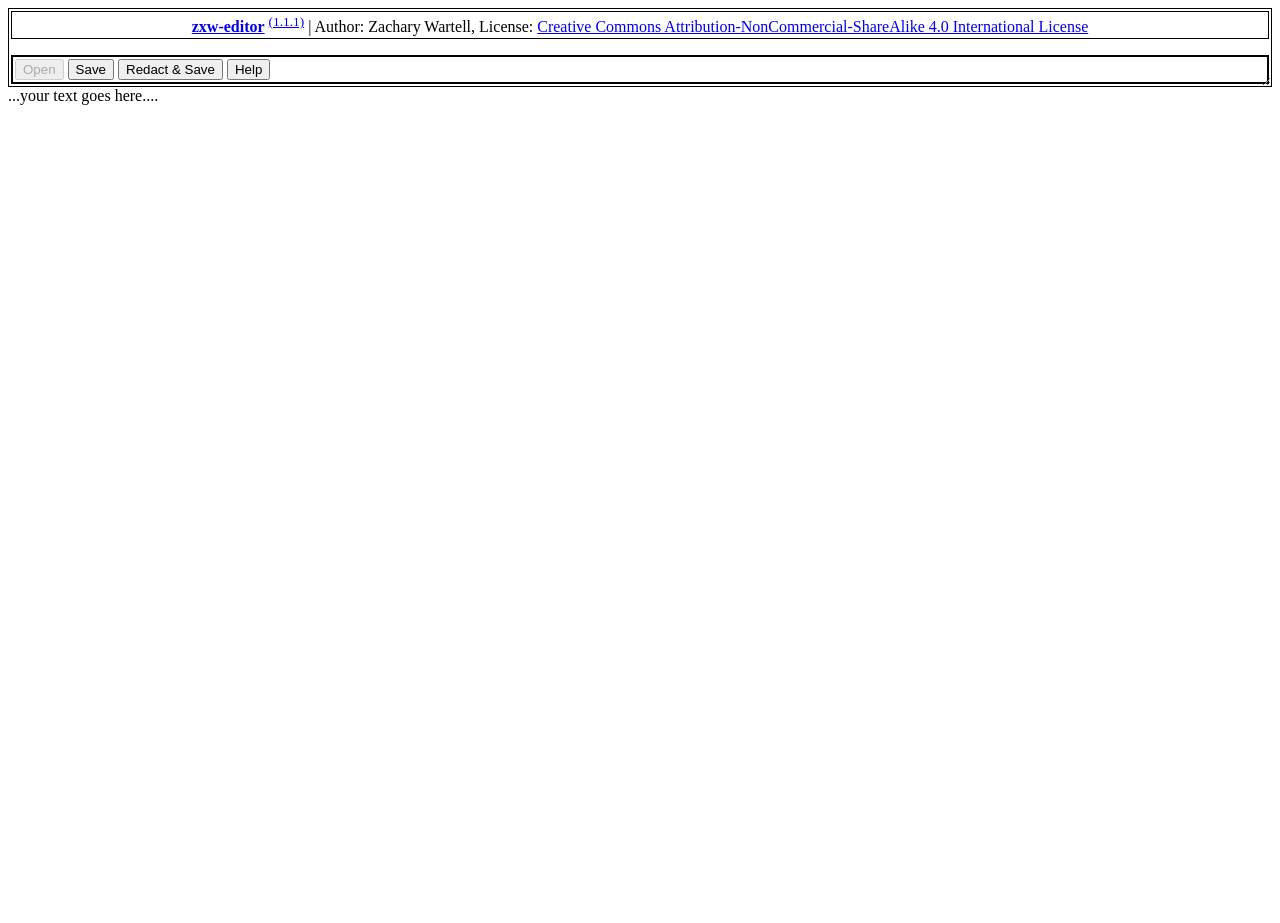
==== zxw-editor.html @ 73ba669b "doc improvements" ====
<!DOCTYPE html>
<html xmlns="http://www.w3.org/1999/xhtml"><!-- 
@author Zachary Justin Wartell, 2026.
@license Creative Commons Attribution-NonCommercial-ShareAlike 4.0 International License.
@git https://github.com/ZacharyWartell/zxw-editor
-->

<head>
    <link rel="manifest" crossorigin="use-credentials" href="manifest.json" />
    <link rel="shortcut icon" type="image/png" href="icons/icon48.png" />
    <link rel="shortcut icon" type="image/png" href="icons/icon144.png" />
    <style>
        table {
            border: solid 2px black;
            border-collapse: collapse;
            width: fit-content;
        }

        td {
            border: solid 1px;
        }

        menu {
            border: solid 2px black;
            padding: 2px;
        }

        *.Redacted {
            border: 1px dotted red;
        }

        *.Redacted::before {
            content: "Redacted";
            background-color: yellow;
            color: red;
        }
        ul#GUI > li > span:first-child
        {
            border: 1px black solid;
            border-radius: 0.25em;
            margin-right: 1em;
        }
    </style>
    <script>
        let fileHandle = null;
        let DOCS = "";

        DOCS +=
        `@##GUI
        <span>Save</span>| Save the DOM to an .html file. 
        If the DOM has not been saved during in this browser session, 
        open <a href="https://developer.mozilla.org/en-US/docs/Web/API/Window/showSaveFilePicker" target="_blank">showSaveFilePicker</a> dialog to select save file.
            <p>
                For &lt;script&gt; elements the &lt;script&gt; content, the save operation
                avoids letting XMLSerializer convert operator characters to HTML entities (i.e. do not change > to "&amp;gt;").
                This is necessary since &lt;script&gt; content is typically JavaScript text
            </p>        
        `;
        /**
         @brief saveDOM saves the current DOM to .html file whose file handle is 'handle' using XMLSerializer.
         For <script> elements the <script> content, avoid letting XMLSerializer convert operator characters 
         to HTML entities (i.e. do not change > to "&gt;")
         */
        async function saveDOM(handle) {
            // Create a FileSystemWritableFileStream to write to.
            const writable = await handle.createWritable();
            // Write the contents of the file to the stream.
            let wholeDoc = new XMLSerializer().serializeToString(document);
            let splits = wholeDoc.split(/<script>|<\/script>/);
            wholeDoc = "";
            for (let i = 0; i < splits.length; i++) {
                if (i % 2 == 0) {// odd members are <script> elements
                    wholeDoc += splits[i];
                }
                else {// even members are <script> elements, so undo XMLSerializer conversion of certain characters into htmt entities (i.e. > to &amp;amp;amp;amp;gt; )
                    /**
                     *  \todo this list is incomplete, need to find listing inte HTML spec's page and convert it into code...
                     */
                    const fixup = splits[i].replaceAll("\u0026gt;", ">").replaceAll("\u0026lt;", "<");
                    wholeDoc += "<script>" + fixup + "<\u002Fscript>";
                }
            }
            await writable.write(wholeDoc);
            await writable.close();
            console.log("saveDOM complete");
        }
        async function saveCallback() {
            if (fileHandle !== null)
                await saveDOM(fileHandle);
            else {
                const splits = document.documentURI.split("/");
                //const dir = FileSystemDirectoryHandle.getDirectoryHandle(decodeURIComponent(document.documentURI).replace(/\/.*\.html/,""));
                const options =
                {
                    //startIn: dir, //decodeURIComponent(document.documentURI),
                    suggestedName: decodeURIComponent(splits[splits.length - 1])
                };
                await window.showSaveFilePicker(options).then(
                    async (handle_) => {
                        fileHandle = handle_;
                        console.log(handle_);
                        await saveDOM(fileHandle);
                    });
            }
        }
        /**
         * @brief redactSaveCallback
         */
        DOCS +=
        `@##GUI
        <span>Redact & Save</span> | Save DOM to the target .html file, but do not save any HTML element with class attribute called 'Redacted'.        
        If the DOM has not been saved during in this browser session, 
        open <a href="https://developer.mozilla.org/en-US/docs/Web/API/Window/showSaveFilePicker" target="_blank">showSaveFilePicker</a> dialog to select save file.
        `;
        async function redactSaveCallback() {
            const rs = document.querySelectorAll("*.Redacted");
            const rfs = []; // redactedFragments

            /** create DocumentFragments that will temporarily hold and hide all .Redacted HTMLElements */
            for (let r of rs) {
                const f = document.createDocumentFragment();
                let n = r.children[0];
                for (let n = r.children[0]; n !== null;) {
                    //c.remove();
                    const next = n.nextSibling;
                    f.appendChild(n);
                    n = next;
                }

                rfs.push(f);
            }
            console.log("redacted");
            await saveCallback();
            /** put back all .Redacted HTMLElements child nodes */
            let i = 0;
            for (let r of rs) {
                for (let c of rfs[i].childNodes)
                    r.appendChild(c);
                i++;
            }
            console.log("unredacted");
            return;
        }
        
        function buildHelpDialog()
        {                                                
            const docSplit = DOCS.split("@#");
            for (let s of docSplit)
            {
                let pair = s.split(/^(#[^\s]*)/);
                if (pair.length == 3)
                {
                    let list = document.getElementById(pair[1].slice(1));
                    const li = document.createElement("li");
                    li.innerHTML = pair[2];
                    list.appendChild(li);

                }
            }
        }
        function main() {
            let helpDialog = document.getElementById("HelpDialog");
            //document.getElementById("OpenButton").addEventListener('click', openCallback);
            document.getElementById("SaveButton").addEventListener('click', saveCallback);
            document.getElementById("RedactSaveButton").addEventListener('click', redactSaveCallback);
            buildHelpDialog();
            window.helpDialog = helpDialog;
        }
        window.main = main;                               
        //window.helpDialog = helpDialog;
    </script>
</head>

<body onload="main();" style="overflow: hidden;">
    <div>
        <header
            style="border: 1px black solid; padding: 2px; resize: block; overflow: hidden; max-height: fit-content;">
            <div style="border: 1px black solid; padding: 2px; text-align: center;">
                <b><a target="_blank" href="https://github.com/ZacharyWartell/zxw-editor">zxw-editor</a></b> <sup><a
                        target="_blank"
                        href="https://github.com/ZacharyWartell/zxw-editor/commits/main/">(1.1.1)</a></sup> | Author:
                Zachary Wartell, License:
                <a rel="license" target="_blank" href="http://creativecommons.org/licenses/by-nc-sa/4.0/">Creative
                    Commons
                    Attribution-NonCommercial-ShareAlike 4.0 International License</a>
            </div>
            <menu style="margin-bottom: 0px;">
                <button disabled id="OpenButton">Open</button>
                <button id="SaveButton">Save</button>
                <button id="RedactSaveButton">Redact &amp; Save</button>
                <button id="HelpButton" onclick="window.helpDialog.showModal();">Help</button>
            </menu>
        </header>
        <div contenteditable="" style="overflow-y:scroll; height: 92vh;">
            ...your text goes here....
        </div>
        <dialog id="HelpDialog">
            <h1 style="text-align: center;">User Guide</h1>

            <section>
                <h2>Overview</h2>
            <p>
            zxw-editor is an experimental 'in-place' HTML editor.
            </p>
            <ul>
                <li>zxw-editor.html can be saved to a local file in Chrome.  The resulting saved local .html file
                    can be openned directly in Chrome and further edited in Chrome.  The saved local .html embeds
                    the zxw-editor code itself.  Therefore once saved, the saved .html is completely standalone.                    
                    <ul>
                        <li>zxw-editor is a single page, <a href="https://en.wikipedia.org/wiki/Static_web_page" target="_blank">static webpage</a>.</li>
                        <li>zxw-editor does <em>not</em> communicate to any server.</li>
                    </ul>
                </li>
                <li>
                    zxw-editor leverages <a href="https://developer.mozilla.org/en-US/docs/Web/HTML/Reference/Global_attributes/contenteditable" target="_blank">contentedible</a>
                    and 
                    <a href="https://developer.mozilla.org/en-US/docs/Web/API/Window/showSaveFilePicker" target="_blank">showSaveFilePicker</a>
                    to save edits to the webpage (i.e. the local DOM) to a local file.
                </li>
            </ul>
            Caveats:
            <ul>
                <li> zxw-editor assumes the user is comfortable and familiar with using the 
                    <a href="https://developer.chrome.com/docs/devtools/dom" target="_blank">Chrome Inspector </a>
                    
                    to edit the DOM in addition to editing the contentedible &lt;div&gt; directly using the browser's inherent
                    <a href="https://developer.mozilla.org/en-US/docs/Web/HTML/Reference/Global_attributes/contenteditable" target="_blank">contentedible</a>
                    editing features.
                </li>
                <li>zxw-editor only tested on the Chrome browser.</li>
            </ul>
            </section>
            <section>
                <h2>GUI</h2>
                <hr>
                <ul id="GUI">
                </ul>
                <hr>                
            </section>
            <button commandfor="HelpDialog" command="close">Close</button>
        </dialog>
</body>

</html>
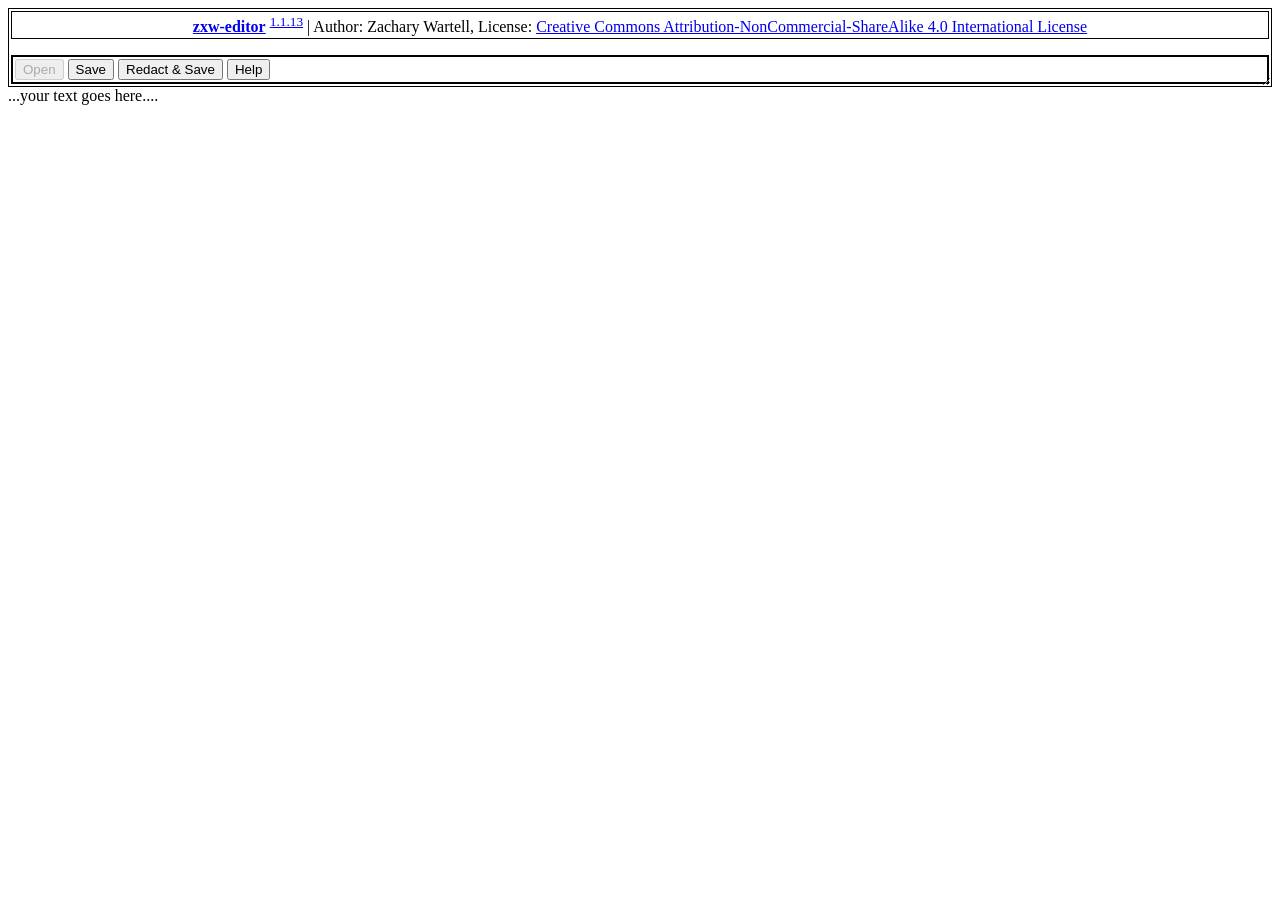
==== commit 7cf37ae6: "-dev stuff" ====
--- a/zxw-editor.html
+++ b/zxw-editor.html
@@ -178,7 +178,7 @@
             <div style="border: 1px black solid; padding: 2px; text-align: center;">
                 <b><a target="_blank" href="https://github.com/ZacharyWartell/zxw-editor">zxw-editor</a></b> <sup><a
                         target="_blank"
-                        href="https://github.com/ZacharyWartell/zxw-editor/commits/main/">(1.1.1)</a></sup> | Author:
+                        href="https://github.com/ZacharyWartell/zxw-editor/commits/main/"><!--APPVERSION-->1.1.13</a></sup> | Author:
                 Zachary Wartell, License:
                 <a rel="license" target="_blank" href="http://creativecommons.org/licenses/by-nc-sa/4.0/">Creative
                     Commons
@@ -227,7 +227,7 @@
                     <a href="https://developer.mozilla.org/en-US/docs/Web/HTML/Reference/Global_attributes/contenteditable" target="_blank">contentedible</a>
                     editing features.
                 </li>
-                <li>zxw-editor only tested on the Chrome browser.</li>
+                <li>zxw-editor is only tested on the Chrome browser.</li>
             </ul>
             </section>
             <section>
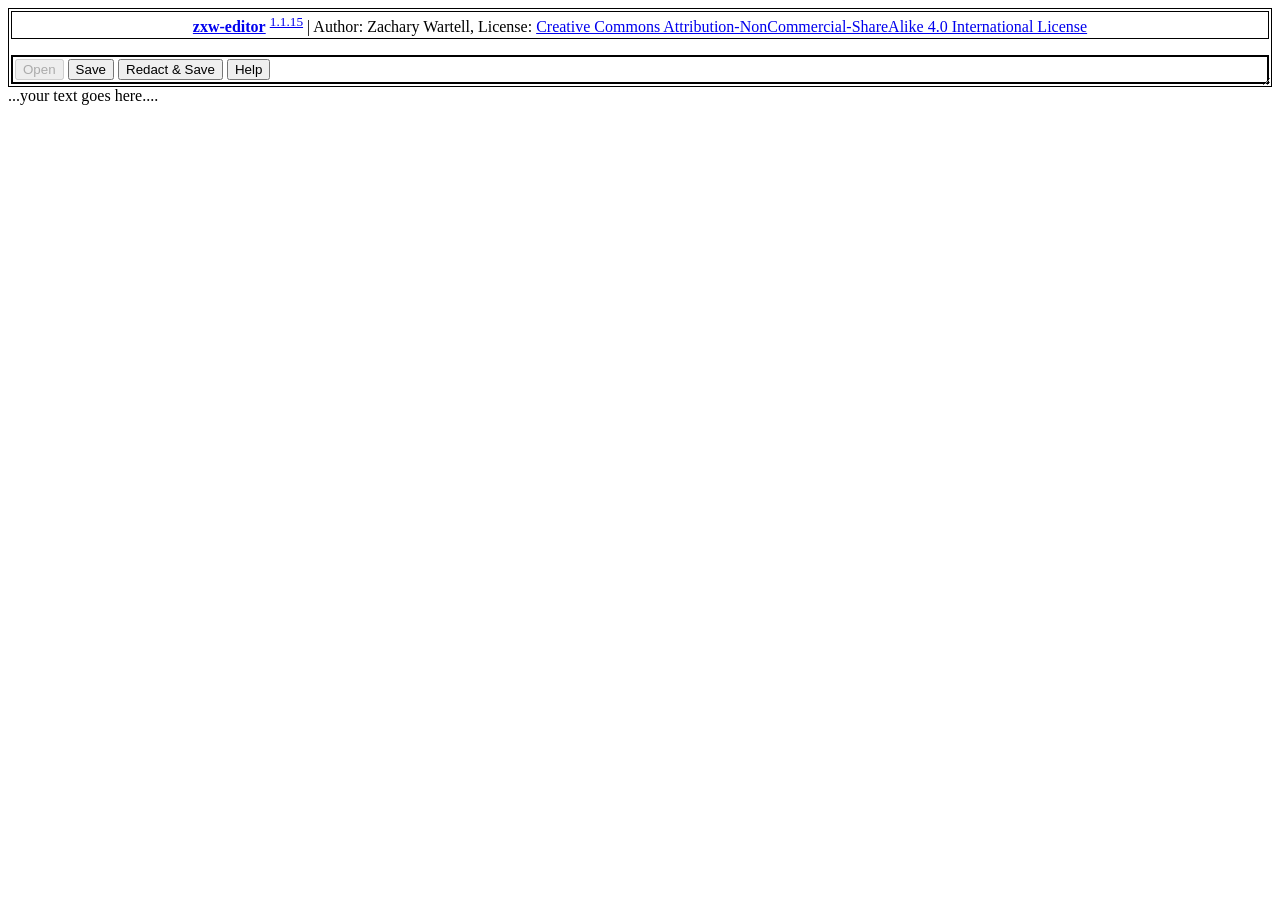
==== commit f4c44098: "-doc updates" ====
--- a/zxw-editor.html
+++ b/zxw-editor.html
@@ -178,7 +178,7 @@
             <div style="border: 1px black solid; padding: 2px; text-align: center;">
                 <b><a target="_blank" href="https://github.com/ZacharyWartell/zxw-editor">zxw-editor</a></b> <sup><a
                         target="_blank"
-                        href="https://github.com/ZacharyWartell/zxw-editor/commits/main/"><!--APPVERSION-->1.1.13</a></sup> | Author:
+                        href="https://github.com/ZacharyWartell/zxw-editor/commits/main/"><!--APPVERSION-->1.1.15</a></sup> | Author:
                 Zachary Wartell, License:
                 <a rel="license" target="_blank" href="http://creativecommons.org/licenses/by-nc-sa/4.0/">Creative
                     Commons
@@ -212,6 +212,9 @@
                     </ul>
                 </li>
                 <li>
+                    zxw-editor neither requires nor uses any 3rd party framework (React, Vue, Angular). 
+                </li>
+                <li>
                     zxw-editor leverages <a href="https://developer.mozilla.org/en-US/docs/Web/HTML/Reference/Global_attributes/contenteditable" target="_blank">contentedible</a>
                     and 
                     <a href="https://developer.mozilla.org/en-US/docs/Web/API/Window/showSaveFilePicker" target="_blank">showSaveFilePicker</a>
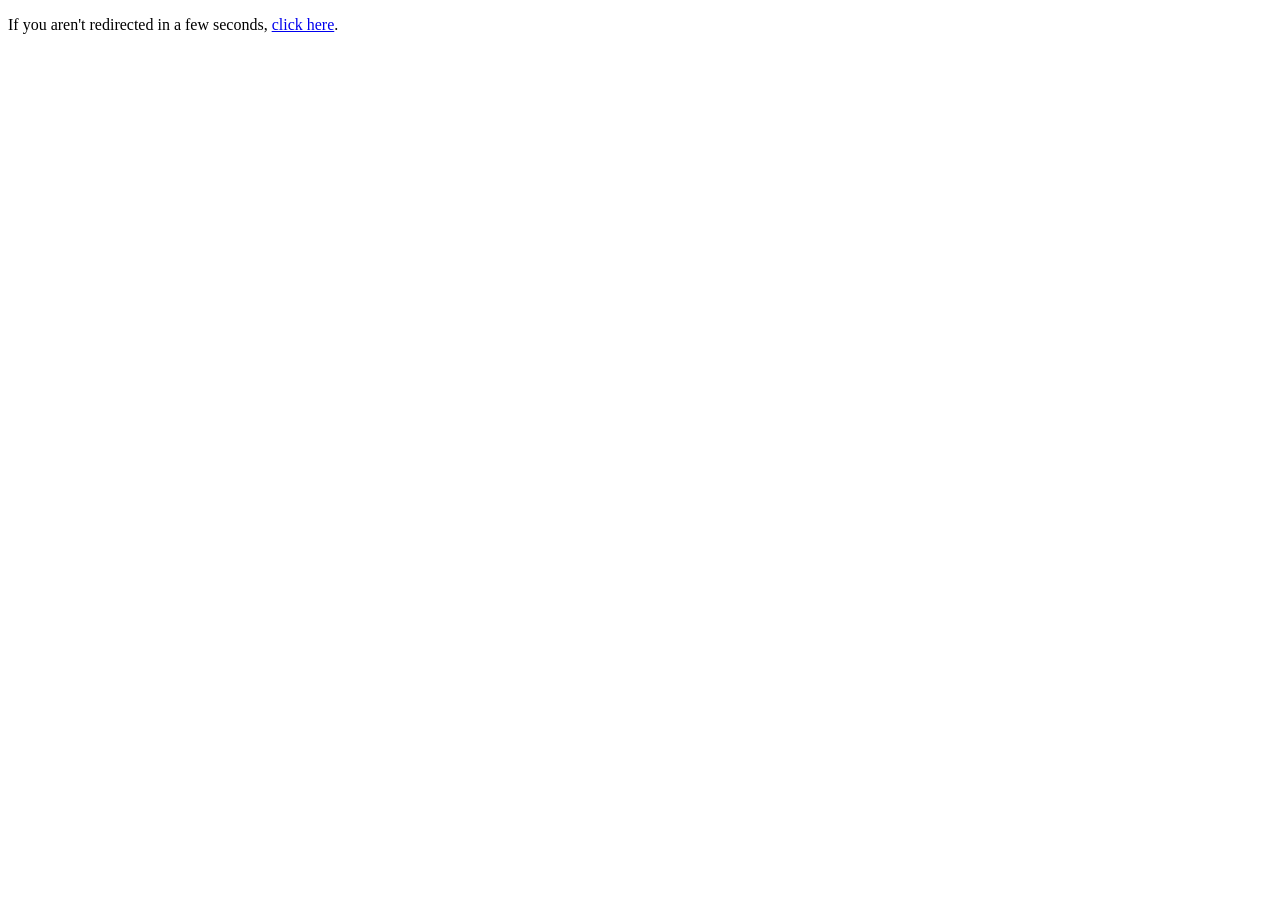
==== commit ddcd5df9: "-[wip] 2/N re-org directory structure and github page" ====
--- a/zxw-editor.html
+++ b/zxw-editor.html
@@ -1,247 +1,18 @@
-<!DOCTYPE html>
-<html xmlns="http://www.w3.org/1999/xhtml"><!-- 
-@author Zachary Justin Wartell, 2026.
-@license Creative Commons Attribution-NonCommercial-ShareAlike 4.0 International License.
-@git https://github.com/ZacharyWartell/zxw-editor
--->
-
-<head>
-    <link rel="manifest" crossorigin="use-credentials" href="manifest.json" />
-    <link rel="shortcut icon" type="image/png" href="icons/icon48.png" />
-    <link rel="shortcut icon" type="image/png" href="icons/icon144.png" />
-    <style>
-        table {
-            border: solid 2px black;
-            border-collapse: collapse;
-            width: fit-content;
-        }
-
-        td {
-            border: solid 1px;
-        }
-
-        menu {
-            border: solid 2px black;
-            padding: 2px;
-        }
-
-        *.Redacted {
-            border: 1px dotted red;
-        }
-
-        *.Redacted::before {
-            content: "Redacted";
-            background-color: yellow;
-            color: red;
-        }
-        ul#GUI > li > span:first-child
-        {
-            border: 1px black solid;
-            border-radius: 0.25em;
-            margin-right: 1em;
-        }
-    </style>
-    <script>
-        let fileHandle = null;
-        let DOCS = "";
-
-        DOCS +=
-        `@##GUI
-        <span>Save</span>| Save the DOM to an .html file. 
-        If the DOM has not been saved during in this browser session, 
-        open <a href="https://developer.mozilla.org/en-US/docs/Web/API/Window/showSaveFilePicker" target="_blank">showSaveFilePicker</a> dialog to select save file.
-            <p>
-                For &lt;script&gt; elements the &lt;script&gt; content, the save operation
-                avoids letting XMLSerializer convert operator characters to HTML entities (i.e. do not change > to "&amp;gt;").
-                This is necessary since &lt;script&gt; content is typically JavaScript text
-            </p>        
-        `;
-        /**
-         @brief saveDOM saves the current DOM to .html file whose file handle is 'handle' using XMLSerializer.
-         For <script> elements the <script> content, avoid letting XMLSerializer convert operator characters 
-         to HTML entities (i.e. do not change > to "&gt;")
-         */
-        async function saveDOM(handle) {
-            // Create a FileSystemWritableFileStream to write to.
-            const writable = await handle.createWritable();
-            // Write the contents of the file to the stream.
-            let wholeDoc = new XMLSerializer().serializeToString(document);
-            let splits = wholeDoc.split(/<script>|<\/script>/);
-            wholeDoc = "";
-            for (let i = 0; i < splits.length; i++) {
-                if (i % 2 == 0) {// odd members are <script> elements
-                    wholeDoc += splits[i];
-                }
-                else {// even members are <script> elements, so undo XMLSerializer conversion of certain characters into htmt entities (i.e. > to &amp;amp;amp;amp;gt; )
-                    /**
-                     *  \todo this list is incomplete, need to find listing inte HTML spec's page and convert it into code...
-                     */
-                    const fixup = splits[i].replaceAll("\u0026gt;", ">").replaceAll("\u0026lt;", "<");
-                    wholeDoc += "<script>" + fixup + "<\u002Fscript>";
-                }
-            }
-            await writable.write(wholeDoc);
-            await writable.close();
-            console.log("saveDOM complete");
-        }
-        async function saveCallback() {
-            if (fileHandle !== null)
-                await saveDOM(fileHandle);
-            else {
-                const splits = document.documentURI.split("/");
-                //const dir = FileSystemDirectoryHandle.getDirectoryHandle(decodeURIComponent(document.documentURI).replace(/\/.*\.html/,""));
-                const options =
-                {
-                    //startIn: dir, //decodeURIComponent(document.documentURI),
-                    suggestedName: decodeURIComponent(splits[splits.length - 1])
-                };
-                await window.showSaveFilePicker(options).then(
-                    async (handle_) => {
-                        fileHandle = handle_;
-                        console.log(handle_);
-                        await saveDOM(fileHandle);
-                    });
-            }
-        }
-        /**
-         * @brief redactSaveCallback
-         */
-        DOCS +=
-        `@##GUI
-        <span>Redact & Save</span> | Save DOM to the target .html file, but do not save any HTML element with class attribute called 'Redacted'.        
-        If the DOM has not been saved during in this browser session, 
-        open <a href="https://developer.mozilla.org/en-US/docs/Web/API/Window/showSaveFilePicker" target="_blank">showSaveFilePicker</a> dialog to select save file.
-        `;
-        async function redactSaveCallback() {
-            const rs = document.querySelectorAll("*.Redacted");
-            const rfs = []; // redactedFragments
-
-            /** create DocumentFragments that will temporarily hold and hide all .Redacted HTMLElements */
-            for (let r of rs) {
-                const f = document.createDocumentFragment();
-                let n = r.children[0];
-                for (let n = r.children[0]; n !== null;) {
-                    //c.remove();
-                    const next = n.nextSibling;
-                    f.appendChild(n);
-                    n = next;
-                }
-
-                rfs.push(f);
-            }
-            console.log("redacted");
-            await saveCallback();
-            /** put back all .Redacted HTMLElements child nodes */
-            let i = 0;
-            for (let r of rs) {
-                for (let c of rfs[i].childNodes)
-                    r.appendChild(c);
-                i++;
-            }
-            console.log("unredacted");
-            return;
-        }
-        
-        function buildHelpDialog()
-        {                                                
-            const docSplit = DOCS.split("@#");
-            for (let s of docSplit)
-            {
-                let pair = s.split(/^(#[^\s]*)/);
-                if (pair.length == 3)
-                {
-                    let list = document.getElementById(pair[1].slice(1));
-                    const li = document.createElement("li");
-                    li.innerHTML = pair[2];
-                    list.appendChild(li);
-
-                }
-            }
-        }
-        function main() {
-            let helpDialog = document.getElementById("HelpDialog");
-            //document.getElementById("OpenButton").addEventListener('click', openCallback);
-            document.getElementById("SaveButton").addEventListener('click', saveCallback);
-            document.getElementById("RedactSaveButton").addEventListener('click', redactSaveCallback);
-            buildHelpDialog();
-            window.helpDialog = helpDialog;
-        }
-        window.main = main;                               
-        //window.helpDialog = helpDialog;
-    </script>
-</head>
-
-<body onload="main();" style="overflow: hidden;">
-    <div>
-        <header
-            style="border: 1px black solid; padding: 2px; resize: block; overflow: hidden; max-height: fit-content;">
-            <div style="border: 1px black solid; padding: 2px; text-align: center;">
-                <b><a target="_blank" href="https://github.com/ZacharyWartell/zxw-editor">zxw-editor</a></b> <sup><a
-                        target="_blank"
-                        href="https://github.com/ZacharyWartell/zxw-editor/commits/main/"><!--APPVERSION-->1.1.15</a></sup> | Author:
-                Zachary Wartell, License:
-                <a rel="license" target="_blank" href="http://creativecommons.org/licenses/by-nc-sa/4.0/">Creative
-                    Commons
-                    Attribution-NonCommercial-ShareAlike 4.0 International License</a>
-            </div>
-            <menu style="margin-bottom: 0px;">
-                <button disabled id="OpenButton">Open</button>
-                <button id="SaveButton">Save</button>
-                <button id="RedactSaveButton">Redact &amp; Save</button>
-                <button id="HelpButton" onclick="window.helpDialog.showModal();">Help</button>
-            </menu>
-        </header>
-        <div contenteditable="" style="overflow-y:scroll; height: 92vh;">
-            ...your text goes here....
-        </div>
-        <dialog id="HelpDialog">
-            <h1 style="text-align: center;">User Guide</h1>
-
-            <section>
-                <h2>Overview</h2>
-            <p>
-            zxw-editor is an experimental 'in-place' HTML editor.
-            </p>
-            <ul>
-                <li>zxw-editor.html can be saved to a local file in Chrome.  The resulting saved local .html file
-                    can be openned directly in Chrome and further edited in Chrome.  The saved local .html embeds
-                    the zxw-editor code itself.  Therefore once saved, the saved .html is completely standalone.                    
-                    <ul>
-                        <li>zxw-editor is a single page, <a href="https://en.wikipedia.org/wiki/Static_web_page" target="_blank">static webpage</a>.</li>
-                        <li>zxw-editor does <em>not</em> communicate to any server.</li>
-                    </ul>
-                </li>
-                <li>
-                    zxw-editor neither requires nor uses any 3rd party framework (React, Vue, Angular). 
-                </li>
-                <li>
-                    zxw-editor leverages <a href="https://developer.mozilla.org/en-US/docs/Web/HTML/Reference/Global_attributes/contenteditable" target="_blank">contentedible</a>
-                    and 
-                    <a href="https://developer.mozilla.org/en-US/docs/Web/API/Window/showSaveFilePicker" target="_blank">showSaveFilePicker</a>
-                    to save edits to the webpage (i.e. the local DOM) to a local file.
-                </li>
-            </ul>
-            Caveats:
-            <ul>
-                <li> zxw-editor assumes the user is comfortable and familiar with using the 
-                    <a href="https://developer.chrome.com/docs/devtools/dom" target="_blank">Chrome Inspector </a>
-                    
-                    to edit the DOM in addition to editing the contentedible &lt;div&gt; directly using the browser's inherent
-                    <a href="https://developer.mozilla.org/en-US/docs/Web/HTML/Reference/Global_attributes/contenteditable" target="_blank">contentedible</a>
-                    editing features.
-                </li>
-                <li>zxw-editor is only tested on the Chrome browser.</li>
-            </ul>
-            </section>
-            <section>
-                <h2>GUI</h2>
-                <hr>
-                <ul id="GUI">
-                </ul>
-                <hr>                
-            </section>
-            <button commandfor="HelpDialog" command="close">Close</button>
-        </dialog>
-</body>
-
+<!DOCTYPE html>
+<html lang="en">
+<head>
+    <meta charset="UTF-8">
+    <meta http-equiv="refresh" content="3;url=www-doc/zxw-editor.html">
+    <title>Page Moved</title>
+</head>
+<body>
+    <p>If you aren't redirected in a few seconds, <a href="www-doc/zxw-editor.html">click here</a>.</p>
+
+    <script>
+        // Optional: Instant JS redirect if the meta tag is too slow
+        setTimeout(function(){
+            window.location.href = "www-doc/zxw-editor.html";
+        }, 3000);
+    </script>
+</body>
 </html>
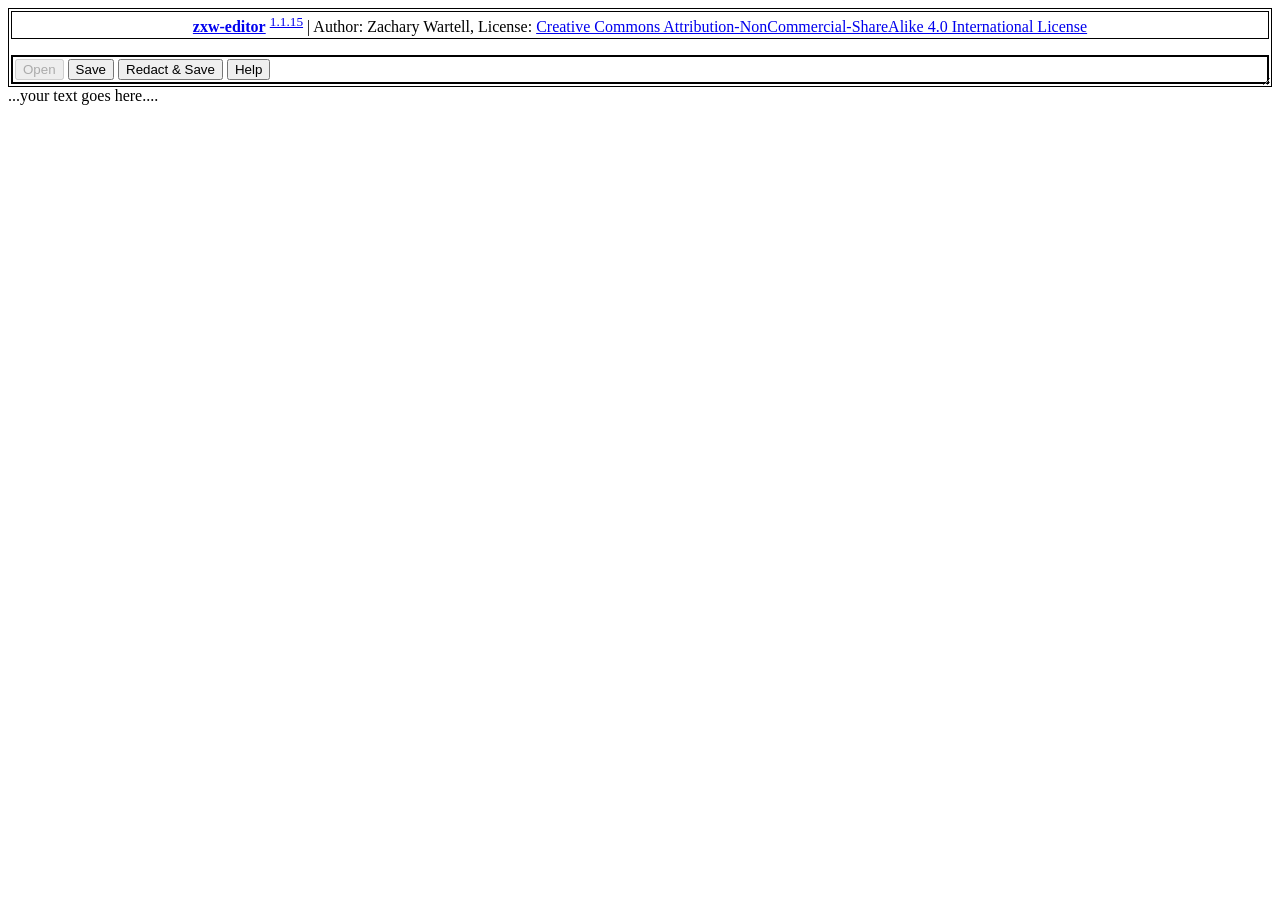
==== commit 2a191680: "refresh-fix" ====
--- a/zxw-editor.html
+++ b/zxw-editor.html
@@ -1,18 +1,12 @@
 <!DOCTYPE html>
+<!-- \todo temporary workaround until I configure github's .yml -->
 <html lang="en">
 <head>
     <meta charset="UTF-8">
-    <meta http-equiv="refresh" content="3;url=www-doc/zxw-editor.html">
+    <meta http-equiv="refresh" content="0;url=www-doc/zxw-editor.html">
     <title>Page Moved</title>
 </head>
 <body>
     <p>If you aren't redirected in a few seconds, <a href="www-doc/zxw-editor.html">click here</a>.</p>
-
-    <script>
-        // Optional: Instant JS redirect if the meta tag is too slow
-        setTimeout(function(){
-            window.location.href = "www-doc/zxw-editor.html";
-        }, 3000);
-    </script>
 </body>
 </html>
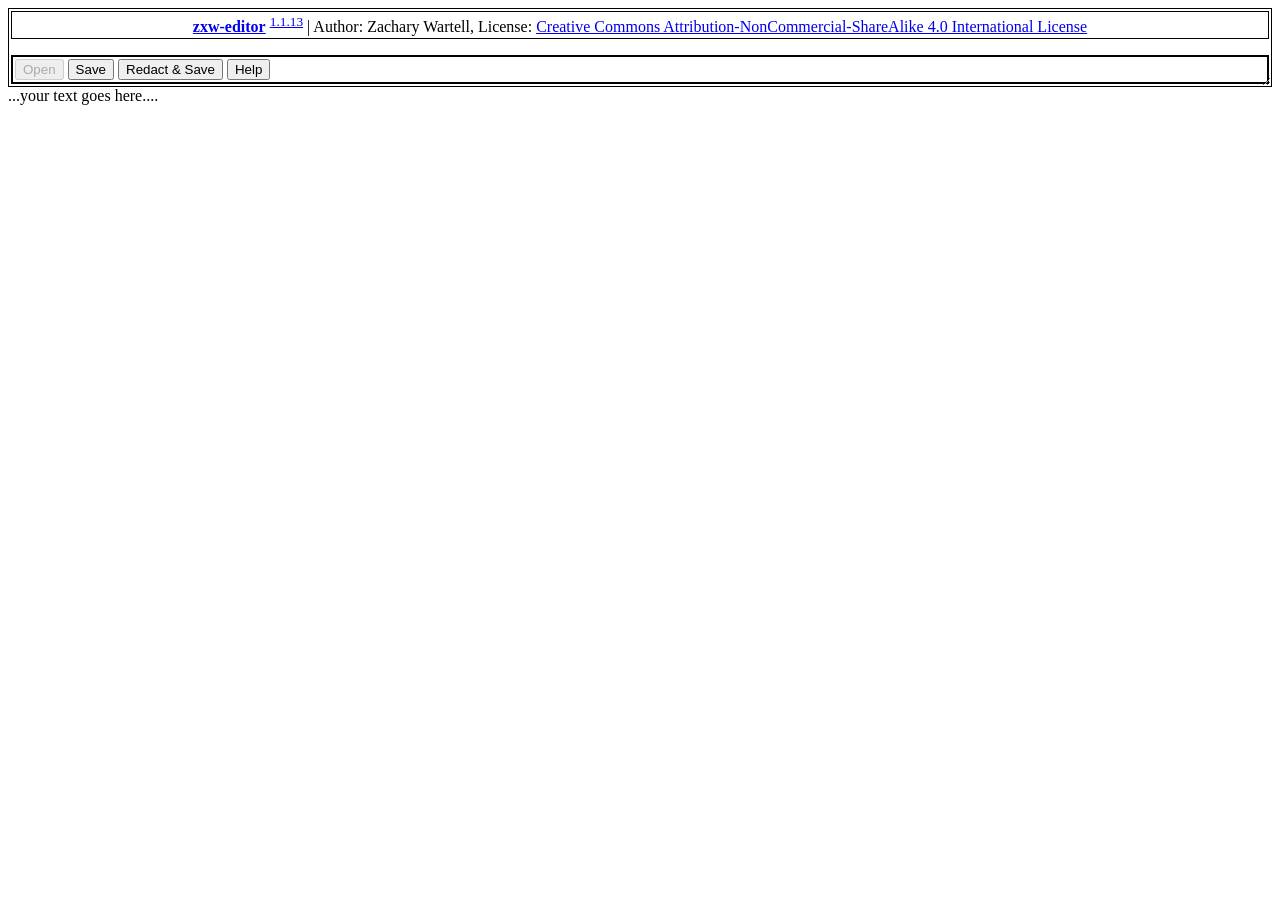
==== commit 7a17fcf9: "mishandled updates" ====
--- a/zxw-editor.html
+++ b/zxw-editor.html
@@ -1,12 +1,244 @@
-<!DOCTYPE html>
-<!-- \todo temporary workaround until I configure github's .yml -->
-<html lang="en">
-<head>
-    <meta charset="UTF-8">
-    <meta http-equiv="refresh" content="0;url=www-doc/zxw-editor.html">
-    <title>Page Moved</title>
-</head>
-<body>
-    <p>If you aren't redirected in a few seconds, <a href="www-doc/zxw-editor.html">click here</a>.</p>
-</body>
+<!DOCTYPE html>
+<html xmlns="http://www.w3.org/1999/xhtml"><!-- 
+@author Zachary Justin Wartell, 2026.
+@license Creative Commons Attribution-NonCommercial-ShareAlike 4.0 International License.
+@git https://github.com/ZacharyWartell/zxw-editor
+-->
+
+<head>
+    <link rel="manifest" crossorigin="use-credentials" href="manifest.json" />
+    <link rel="shortcut icon" type="image/png" href="icons/icon48.png" />
+    <link rel="shortcut icon" type="image/png" href="icons/icon144.png" />
+    <style>
+        table {
+            border: solid 2px black;
+            border-collapse: collapse;
+            width: fit-content;
+        }
+
+        td {
+            border: solid 1px;
+        }
+
+        menu {
+            border: solid 2px black;
+            padding: 2px;
+        }
+
+        *.Redacted {
+            border: 1px dotted red;
+        }
+
+        *.Redacted::before {
+            content: "Redacted";
+            background-color: yellow;
+            color: red;
+        }
+        ul#GUI > li > span:first-child
+        {
+            border: 1px black solid;
+            border-radius: 0.25em;
+            margin-right: 1em;
+        }
+    </style>
+    <script>
+        let fileHandle = null;
+        let DOCS = "";
+
+        DOCS +=
+        `@##GUI
+        <span>Save</span>| Save the DOM to an .html file. 
+        If the DOM has not been saved during in this browser session, 
+        open <a href="https://developer.mozilla.org/en-US/docs/Web/API/Window/showSaveFilePicker" target="_blank">showSaveFilePicker</a> dialog to select save file.
+            <p>
+                For &lt;script&gt; elements the &lt;script&gt; content, the save operation
+                avoids letting XMLSerializer convert operator characters to HTML entities (i.e. do not change > to "&amp;gt;").
+                This is necessary since &lt;script&gt; content is typically JavaScript text
+            </p>        
+        `;
+        /**
+         @brief saveDOM saves the current DOM to .html file whose file handle is 'handle' using XMLSerializer.
+         For <script> elements the <script> content, avoid letting XMLSerializer convert operator characters 
+         to HTML entities (i.e. do not change > to "&gt;")
+         */
+        async function saveDOM(handle) {
+            // Create a FileSystemWritableFileStream to write to.
+            const writable = await handle.createWritable();
+            // Write the contents of the file to the stream.
+            let wholeDoc = new XMLSerializer().serializeToString(document);
+            let splits = wholeDoc.split(/<script>|<\/script>/);
+            wholeDoc = "";
+            for (let i = 0; i < splits.length; i++) {
+                if (i % 2 == 0) {// odd members are <script> elements
+                    wholeDoc += splits[i];
+                }
+                else {// even members are <script> elements, so undo XMLSerializer conversion of certain characters into htmt entities (i.e. > to &amp;amp;amp;amp;gt; )
+                    /**
+                     *  \todo this list is incomplete, need to find listing inte HTML spec's page and convert it into code...
+                     */
+                    const fixup = splits[i].replaceAll("\u0026gt;", ">").replaceAll("\u0026lt;", "<");
+                    wholeDoc += "<script>" + fixup + "<\u002Fscript>";
+                }
+            }
+            await writable.write(wholeDoc);
+            await writable.close();
+            console.log("saveDOM complete");
+        }
+        async function saveCallback() {
+            if (fileHandle !== null)
+                await saveDOM(fileHandle);
+            else {
+                const splits = document.documentURI.split("/");
+                //const dir = FileSystemDirectoryHandle.getDirectoryHandle(decodeURIComponent(document.documentURI).replace(/\/.*\.html/,""));
+                const options =
+                {
+                    //startIn: dir, //decodeURIComponent(document.documentURI),
+                    suggestedName: decodeURIComponent(splits[splits.length - 1])
+                };
+                await window.showSaveFilePicker(options).then(
+                    async (handle_) => {
+                        fileHandle = handle_;
+                        console.log(handle_);
+                        await saveDOM(fileHandle);
+                    });
+            }
+        }
+        /**
+         * @brief redactSaveCallback
+         */
+        DOCS +=
+        `@##GUI
+        <span>Redact & Save</span> | Save DOM to the target .html file, but do not save any HTML element with class attribute called 'Redacted'.        
+        If the DOM has not been saved during in this browser session, 
+        open <a href="https://developer.mozilla.org/en-US/docs/Web/API/Window/showSaveFilePicker" target="_blank">showSaveFilePicker</a> dialog to select save file.
+        `;
+        async function redactSaveCallback() {
+            const rs = document.querySelectorAll("*.Redacted");
+            const rfs = []; // redactedFragments
+
+            /** create DocumentFragments that will temporarily hold and hide all .Redacted HTMLElements */
+            for (let r of rs) {
+                const f = document.createDocumentFragment();
+                let n = r.children[0];
+                for (let n = r.children[0]; n !== null;) {
+                    //c.remove();
+                    const next = n.nextSibling;
+                    f.appendChild(n);
+                    n = next;
+                }
+
+                rfs.push(f);
+            }
+            console.log("redacted");
+            await saveCallback();
+            /** put back all .Redacted HTMLElements child nodes */
+            let i = 0;
+            for (let r of rs) {
+                for (let c of rfs[i].childNodes)
+                    r.appendChild(c);
+                i++;
+            }
+            console.log("unredacted");
+            return;
+        }
+        
+        function buildHelpDialog()
+        {                                                
+            const docSplit = DOCS.split("@#");
+            for (let s of docSplit)
+            {
+                let pair = s.split(/^(#[^\s]*)/);
+                if (pair.length == 3)
+                {
+                    let list = document.getElementById(pair[1].slice(1));
+                    const li = document.createElement("li");
+                    li.innerHTML = pair[2];
+                    list.appendChild(li);
+
+                }
+            }
+        }
+        function main() {
+            let helpDialog = document.getElementById("HelpDialog");
+            //document.getElementById("OpenButton").addEventListener('click', openCallback);
+            document.getElementById("SaveButton").addEventListener('click', saveCallback);
+            document.getElementById("RedactSaveButton").addEventListener('click', redactSaveCallback);
+            buildHelpDialog();
+            window.helpDialog = helpDialog;
+        }
+        window.main = main;                               
+        //window.helpDialog = helpDialog;
+    </script>
+</head>
+
+<body onload="main();" style="overflow: hidden;">
+    <div>
+        <header
+            style="border: 1px black solid; padding: 2px; resize: block; overflow: hidden; max-height: fit-content;">
+            <div style="border: 1px black solid; padding: 2px; text-align: center;">
+                <b><a target="_blank" href="https://github.com/ZacharyWartell/zxw-editor">zxw-editor</a></b> <sup><a
+                        target="_blank"
+                        href="https://github.com/ZacharyWartell/zxw-editor/commits/main/"><!--APPVERSION-->1.1.13</a></sup> | Author:
+                Zachary Wartell, License:
+                <a rel="license" target="_blank" href="http://creativecommons.org/licenses/by-nc-sa/4.0/">Creative
+                    Commons
+                    Attribution-NonCommercial-ShareAlike 4.0 International License</a>
+            </div>
+            <menu style="margin-bottom: 0px;">
+                <button disabled id="OpenButton">Open</button>
+                <button id="SaveButton">Save</button>
+                <button id="RedactSaveButton">Redact &amp; Save</button>
+                <button id="HelpButton" onclick="window.helpDialog.showModal();">Help</button>
+            </menu>
+        </header>
+        <div contenteditable="" style="overflow-y:scroll; height: 92vh;">
+            ...your text goes here....
+        </div>
+        <dialog id="HelpDialog">
+            <h1 style="text-align: center;">User Guide</h1>
+
+            <section>
+                <h2>Overview</h2>
+            <p>
+            zxw-editor is an experimental 'in-place' HTML editor.
+            </p>
+            <ul>
+                <li>zxw-editor.html can be saved to a local file in Chrome.  The resulting saved local .html file
+                    can be openned directly in Chrome and further edited in Chrome.  The saved local .html embeds
+                    the zxw-editor code itself.  Therefore once saved, the saved .html is completely standalone.                    
+                    <ul>
+                        <li>zxw-editor is a single page, <a href="https://en.wikipedia.org/wiki/Static_web_page" target="_blank">static webpage</a>.</li>
+                        <li>zxw-editor does <em>not</em> communicate to any server.</li>
+                    </ul>
+                </li>
+                <li>
+                    zxw-editor leverages <a href="https://developer.mozilla.org/en-US/docs/Web/HTML/Reference/Global_attributes/contenteditable" target="_blank">contentedible</a>
+                    and 
+                    <a href="https://developer.mozilla.org/en-US/docs/Web/API/Window/showSaveFilePicker" target="_blank">showSaveFilePicker</a>
+                    to save edits to the webpage (i.e. the local DOM) to a local file.
+                </li>
+            </ul>
+            Caveats:
+            <ul>
+                <li> zxw-editor assumes the user is comfortable and familiar with using the 
+                    <a href="https://developer.chrome.com/docs/devtools/dom" target="_blank">Chrome Inspector </a>
+                    
+                    to edit the DOM in addition to editing the contentedible &lt;div&gt; directly using the browser's inherent
+                    <a href="https://developer.mozilla.org/en-US/docs/Web/HTML/Reference/Global_attributes/contenteditable" target="_blank">contentedible</a>
+                    editing features.
+                </li>
+                <li>zxw-editor is only tested on the Chrome browser.</li>
+            </ul>
+            </section>
+            <section>
+                <h2>GUI</h2>
+                <hr>
+                <ul id="GUI">
+                </ul>
+                <hr>                
+            </section>
+            <button commandfor="HelpDialog" command="close">Close</button>
+        </dialog>
+</body>
+
 </html>
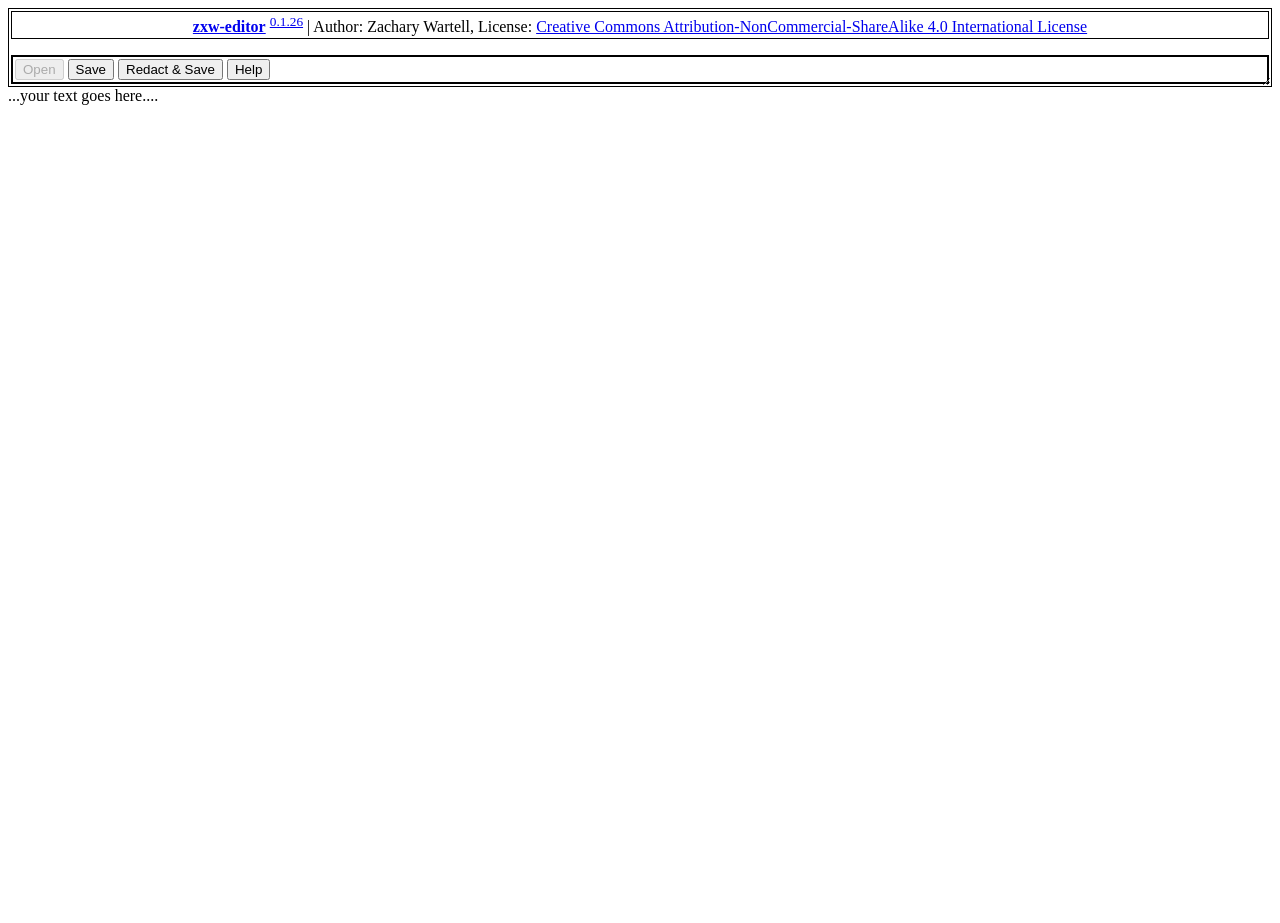
==== commit fbe4957f: "revision-marker" ====
--- a/zxw-editor.html
+++ b/zxw-editor.html
@@ -178,7 +178,7 @@
             <div style="border: 1px black solid; padding: 2px; text-align: center;">
                 <b><a target="_blank" href="https://github.com/ZacharyWartell/zxw-editor">zxw-editor</a></b> <sup><a
                         target="_blank"
-                        href="https://github.com/ZacharyWartell/zxw-editor/commits/main/"><!--APPVERSION-->1.1.13</a></sup> | Author:
+                        href="https://github.com/ZacharyWartell/zxw-editor/commits/main/"><!--APPVERSION-->0.1.26</a></sup> | Author:
                 Zachary Wartell, License:
                 <a rel="license" target="_blank" href="http://creativecommons.org/licenses/by-nc-sa/4.0/">Creative
                     Commons
